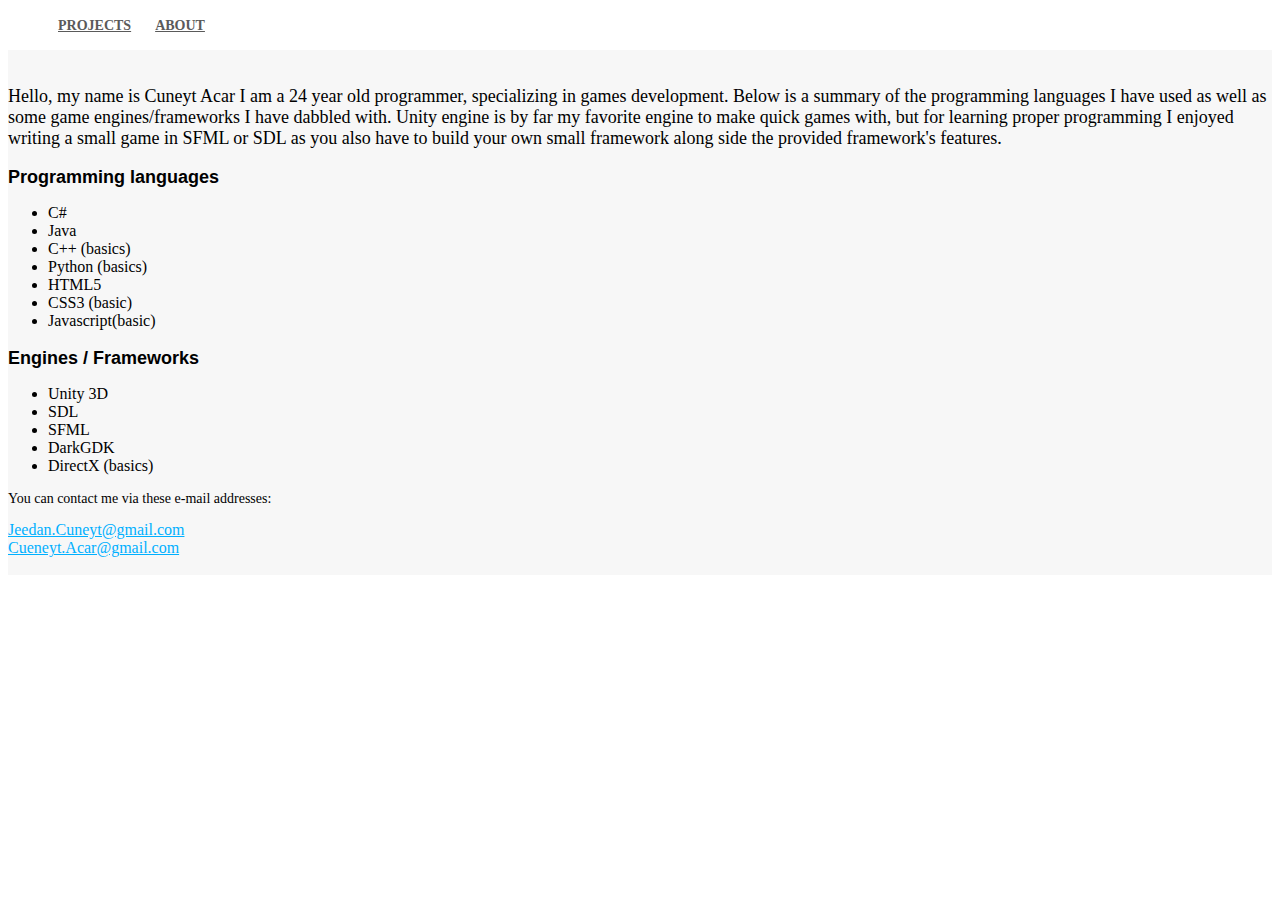
==== about.html @ 4181d484 "Updated my site" ====
<!DOCTYPE html>
<html>
  <head>
    <title>Jeedan Portfolio Website</title>
   <!-- Fonts -->
    <link href="http://s3.amazonaws.com/codecademy-content/courses/ltp/css/shift.css" rel="stylesheet">
    <!-- bootstrap framework -->
    <link rel="stylesheet" href="http://s3.amazonaws.com/codecademy-content/courses/ltp/css/bootstrap.css">
    <!-- main.css -->
    <link rel="stylesheet" href="main.css">
    
  </head>

  <body>
  <!-- top navigation -->
    <div class="nav">
      <div class="container">
        <ul class="pull-left">        
          <li><a href="index.html">Projects</a></li>
          <li><a href="about.html">About</a></li>
        </ul>
        <!-- right navigation ->
        <ul class="pull-right">
          <li><a href="#">Test label</a></li>
          <li><a href="#">Test label</a></li>
          <li><a href="#">Test label</a></li>
        </ul>
        -->
      </div>
    </div>
    <!--footer to contact me, just bottom of the website stuff-->
    <div class="footer_contacts">
      <div class="container">
        <div class="about-intro">
          <br>
          <p> Hello, my name is Cuneyt Acar I am a 24 year old programmer, specializing in games development. Below is a summary of the programming languages I have used as well as some game engines/frameworks I have dabbled with. Unity engine is by far my favorite engine to make quick games with, but for learning proper programming I enjoyed writing a small game in SFML or SDL as you also have to build your own small framework along side the provided framework's features.  
          </p> 
        </div>
      
        <div class="row">
          <div class="col-md-4">
            <h3>Programming languages</h3>

            <div class="skills-list">
                <ul>
                  <li>C#</li>
                  <li>Java</li>
                  <li>C++ (basics)</li>
                  <li>Python (basics)</li>
                  <li>HTML5</li>
                  <li>CSS3 (basic)</li>
                  <li>Javascript(basic)</li>
                </ul>
            </div>
          </div>
          
          <div class="col-md-4">
              <h3>Engines / Frameworks</h3>
               <ul>
                <li>Unity 3D</li>
                <li>SDL</li>
                <li>SFML</li>
                <li>DarkGDK</li>
                <li>DirectX (basics)</li>
              </ul>
          </div>
        </div>

        <p>You can contact me via these e-mail addresses:</p>
        <a href="#">Jeedan.Cuneyt@gmail.com</a>
        <br>
        <a href="#">Cueneyt.Acar@gmail.com</a>
        <!-- Just some break lines so make the background look nicer-->
        <br>
        <br>

      </div>
    </div>
  </body>
</html>
---- main.css ----
.nav a {
    color: #5a5a5a;
    font-size: 14px;
    font-weight: bold;
    padding: 14px 10px;
    text-transform: uppercase;
}

.nav li {
    display: inline;
}

.jumbotron {
    background-color: #2a2a2a;
   /* background-image:url(''); */
    height: 128px;
    background-repeat: no-repeat;
    background-size: cover;
}

.thumbnail {

    background-color: #efefef;
    height: 190px;
    width: 300px;
    margin-bottom: 20px;
}

.thumbnail a img{
    height: 190px;
    width: 300px;
    margin-bottom: 20px;
}

.project-description .thumbnail 
{
    height: 190px;
    width: 700px;
    margin-bottom: 20px;
}

.jumbotron .container {
    position: relative;
    top:-25px;
}

.jumbotron h1 {
    color: #fff;
    font-size: 48px;
    font-family: 'Shift', sans-serif;
    font-weight: bold;
}

.jumbotron p {
    font-size: 20px;
    color: #fff;
}

.jumbotron a {
    font-family: 'Shift', sans-serif;
}

.programming-projects{
    background-color: #efefef;
    border-bottom: 1px solid #dbdbdb;
}

.programming-projects h2{
    color: #393c3d;
    font-size: 24px;
}

.programming-projects p{
    font-size: 15px;
    margin-bottom: 13px;
}

.footer_contacts {
    background-color: #f7f7f7;
}

.footer_contacts h3 {
    font-family: 'Shift', sans-serif;
    font-size: 18px;
    font-weight: bold;
    margin-bottom: 0px;
}

.footer_contacts p {
    font-size: 14px;
}

.footer_contacts a {
    color: #00b0ff;
}

.about-intro p {
    font-size: 18px;
}
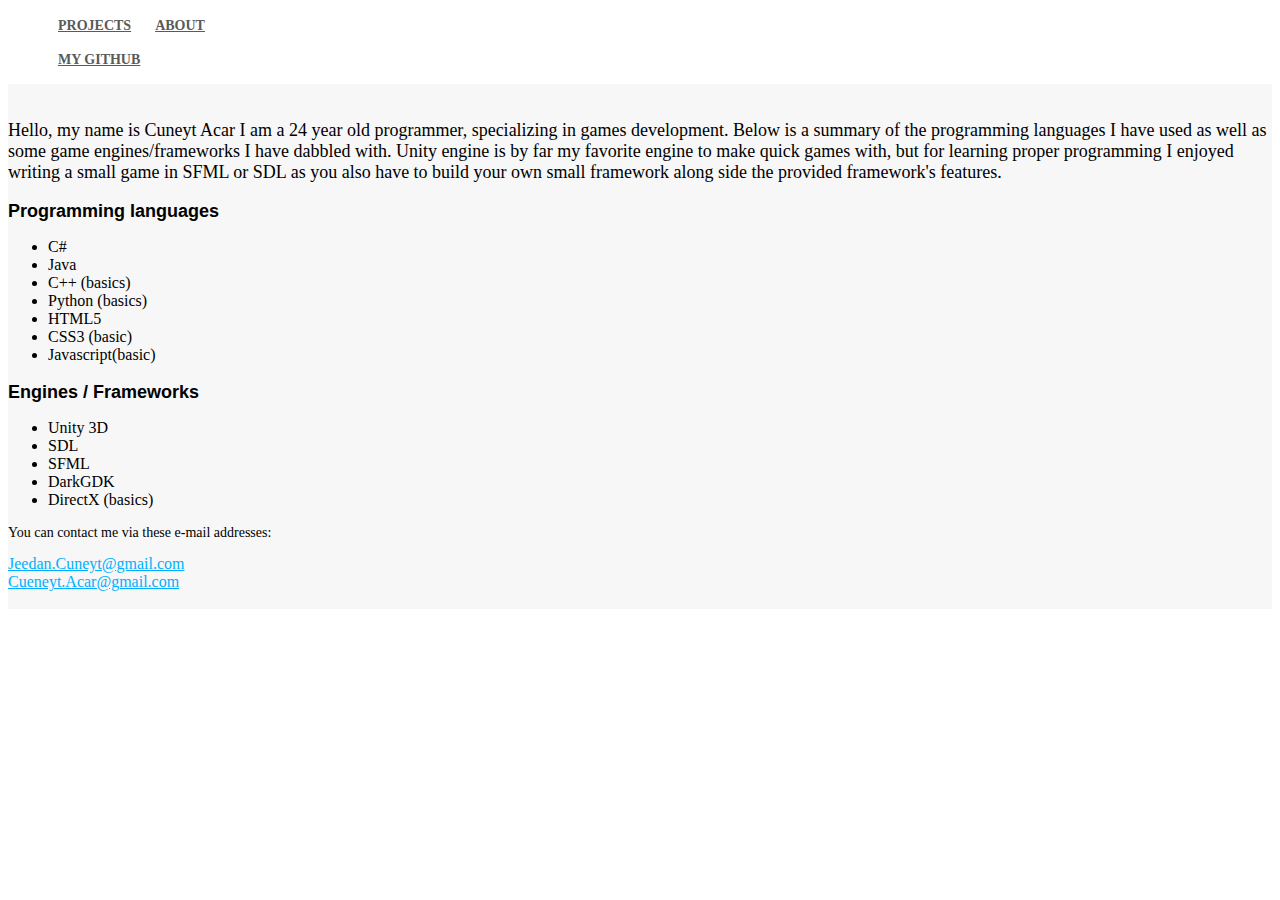
==== commit 59e88387: "updated title" ====
--- a/about.html
+++ b/about.html
@@ -1,7 +1,7 @@
 <!DOCTYPE html>
 <html>
   <head>
-    <title>Jeedan Portfolio Website</title>
+    <title>Cuneyt Acar Website</title>
    <!-- Fonts -->
     <link href="http://s3.amazonaws.com/codecademy-content/courses/ltp/css/shift.css" rel="stylesheet">
     <!-- bootstrap framework -->
@@ -19,13 +19,10 @@
           <li><a href="index.html">Projects</a></li>
           <li><a href="about.html">About</a></li>
         </ul>
-        <!-- right navigation ->
+        <!-- right navigation -->
         <ul class="pull-right">
-          <li><a href="#">Test label</a></li>
-          <li><a href="#">Test label</a></li>
-          <li><a href="#">Test label</a></li>
+           <li><a href="https://github.com/Jeedan" target="blank">My Github</a></li>
         </ul>
-        -->
       </div>
     </div>
     <!--footer to contact me, just bottom of the website stuff-->
